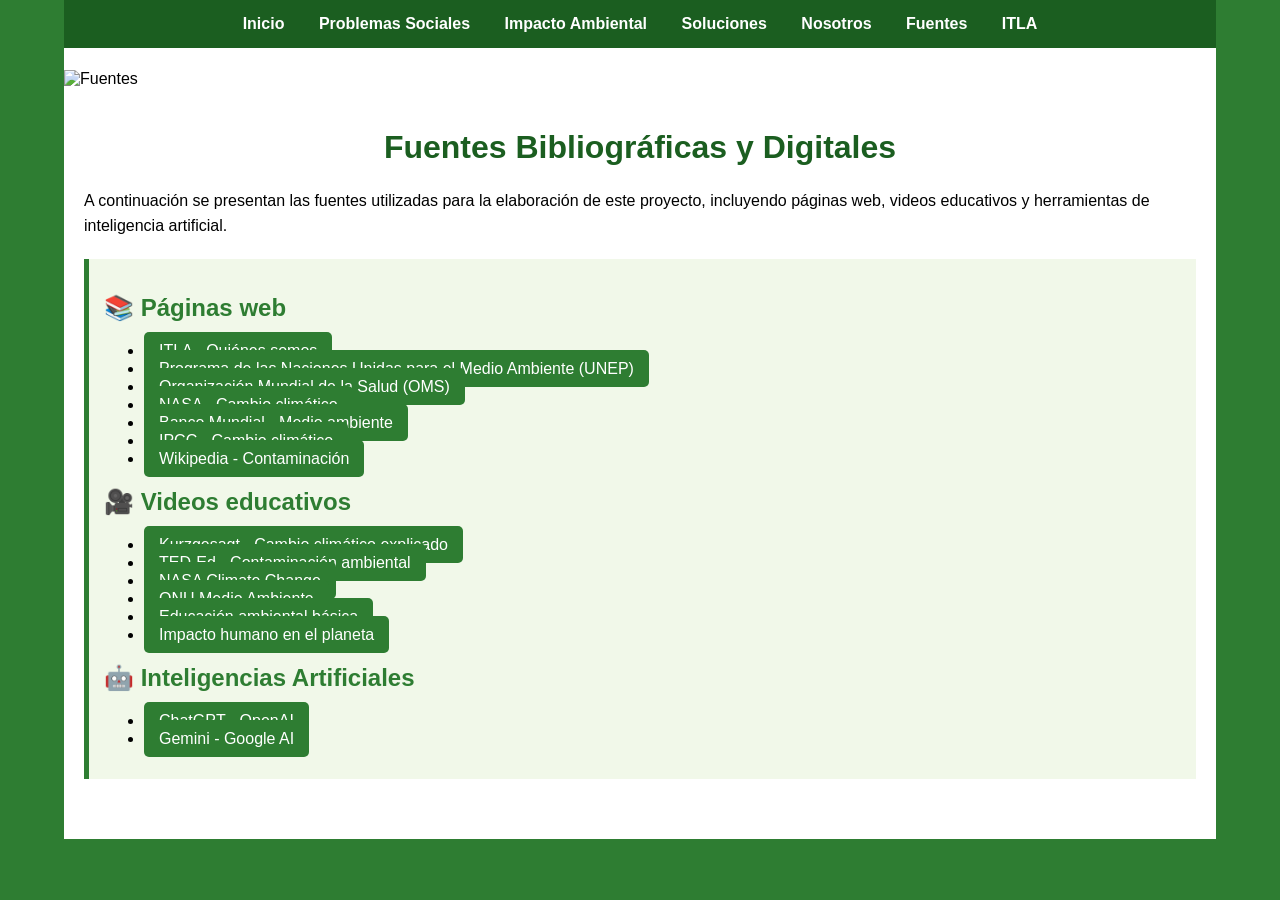
==== fuentes.html @ c2a1ee94 "Add files via upload" ====
<!DOCTYPE html>
<html lang="es">
<head>
    <meta charset="UTF-8">
    <title>Fuentes</title>
    <link rel="stylesheet" href="estilos.css">
</head>

<body>

<div class="contenedor">

    <!-- MENÚ SUPERIOR -->
    <nav id="menu">
        <a href="index.html">Inicio</a>
        <a href="problemas.html">Problemas Sociales</a>
        <a href="impacto.html">Impacto Ambiental</a>
        <a href="soluciones.html">Soluciones</a>
        <a href="nosotros.html">Nosotros</a>
        <a href="fuentes.html">Fuentes</a>
        <a href="https://itla.edu.do/quienes-somos/" target="_blank">ITLA</a>
    </nav>

    <div class="espacio"></div>

    <header>
        <img src="imagenes/fuentes.png" alt="Fuentes">
    </header>

    <main>

        <h1>Fuentes Bibliográficas y Digitales</h1>

        <p>
            A continuación se presentan las fuentes utilizadas para la elaboración de este proyecto,
            incluyendo páginas web, videos educativos y herramientas de inteligencia artificial.
        </p>

        <div class="caja">

            <h2>📚 Páginas web</h2>
            <ul>
                <li><a href="https://itla.edu.do/quienes-somos/" target="_blank">ITLA - Quiénes somos</a></li>
                <li><a href="https://www.unep.org/es" target="_blank">Programa de las Naciones Unidas para el Medio Ambiente (UNEP)</a></li>
                <li><a href="https://www.who.int/es" target="_blank">Organización Mundial de la Salud (OMS)</a></li>
                <li><a href="https://www.nasa.gov/" target="_blank">NASA - Cambio climático</a></li>
                <li><a href="https://www.worldbank.org/" target="_blank">Banco Mundial - Medio ambiente</a></li>
                <li><a href="https://www.ipcc.ch/" target="_blank">IPCC - Cambio climático</a></li>
                <li><a href="https://es.wikipedia.org/wiki/Contaminaci%C3%B3n" target="_blank">Wikipedia - Contaminación</a></li>
            </ul>

            <h2>🎥 Videos educativos</h2>
            <ul>
                <li><a href="https://www.youtube.com/watch?v=G4H1N_yXBiA" target="_blank">Kurzgesagt - Cambio climático explicado</a></li>
                <li><a href="https://www.youtube.com/watch?v=7qk3bY1Tg5A" target="_blank">TED-Ed - Contaminación ambiental</a></li>
                <li><a href="https://www.youtube.com/watch?v=4z2cL5B5h8A" target="_blank">NASA Climate Change</a></li>
                <li><a href="https://www.youtube.com/watch?v=Rql1V7d0g1Q" target="_blank">ONU Medio Ambiente</a></li>
                <li><a href="https://www.youtube.com/watch?v=EtW2rrLHs08" target="_blank">Educación ambiental básica</a></li>
                <li><a href="https://www.youtube.com/watch?v=1kUE0BZtTRc" target="_blank">Impacto humano en el planeta</a></li>
            </ul>

            <h2>🤖 Inteligencias Artificiales</h2>
            <ul>
                <li><a href="https://chat.openai.com/" target="_blank">ChatGPT - OpenAI</a></li>
                <li><a href="https://gemini.google.com/" target="_blank">Gemini - Google AI</a></li>
            </ul>

        </div>

    </main>

</div>

<script src="script.js"></script>

</body>
</html>
---- estilos.css ----
body {
    margin: 0;
    font-family: Arial, sans-serif;
    background-color: #2e7d32;
}

/* Contenedor */
.contenedor {
    width: 90%;
    margin: auto;
    background-color: white;
    padding-bottom: 20px;
    position: relative;
}

/* Menú */
nav {
    background-color: #1b5e20;
    padding: 15px;
    text-align: center;
    position: fixed;
    top: 0;
    width: 90%;
    left: 5%;
    box-sizing: border-box;
    transition: all 0.3s ease;
    z-index: 1000;
}

nav a {
    color: white;
    text-decoration: none;
    margin: 0 15px;
    font-weight: bold;
    transition: 0.3s;
}

nav a:hover {
    color: #a5d6a7;
}

/* Espacio para el menú */
.espacio {
    height: 70px;
}

/* Imagen principal */
header img {
    width: 100%;
    height: 350px;
    object-fit: cover;
}

/* Contenido */
main {
    padding: 20px;
}

h1 {
    text-align: center;
    color: #1b5e20;
}

h2 {
    color: #2e7d32;
}

p {
    line-height: 1.6;
}

/* Cajas */
.caja {
    background-color: #f1f8e9;
    padding: 15px;
    margin: 20px 0;
    border-left: 5px solid #2e7d32;
}

/* BOTÓN ITLA */
.caja a {
    background-color: #2e7d32;
    color: white;
    padding: 10px 15px;
    text-decoration: none;
    border-radius: 5px;
}

.caja a:hover {
    background-color: #1b5e20;
}

/* ========================= */
/* ESTUDIANTES (NOSOTROS) 🔥 */
/* ========================= */

.estudiantes {
    display: flex;
    justify-content: space-between;
    align-items: center;
    margin-top: 30px;
}

.estudiante {
    width: 18%;
    text-align: center;
}

.estudiante img {
    width: 100%;
    height: 150px;
    object-fit: cover;
    border-radius: 0; /* cuadrado */
    border: 3px solid #2e7d32;
}

.estudiante p {
    margin-top: 10px;
    font-weight: bold;
}

/* Efecto opcional bonito */
.estudiante img:hover {
    transform: scale(1.05);
    transition: 0.3s;
}


.estudiante img {
    cursor: pointer;
}

.estudiante img:hover {
    transform: scale(1.08);
    transition: 0.3s;
}

a:hover {
    text-decoration: underline;
}

/* Quitar estilo por defecto de los enlaces */
a {
    color: inherit; /* usa el color del texto normal */
    text-decoration: none; /* quita la línea */
}

.docente {
    display: flex;
    justify-content: flex-start; /* alineado a la izquierda */
    margin-top: 20px;
}

.profesor {
    width: 18%; /* mismo tamaño que estudiantes */
    text-align: center;
}

.profesor img {
    width: 100%;
    height: 150px;
    object-fit: cover;
    border-radius: 0;
    border: 3px solid #2e7d32;
}

.profesor p {
    margin-top: 10px;
    font-weight: bold;
}

.profesor img:hover {
    transform: scale(1.05);
    transition: 0.3s;
}
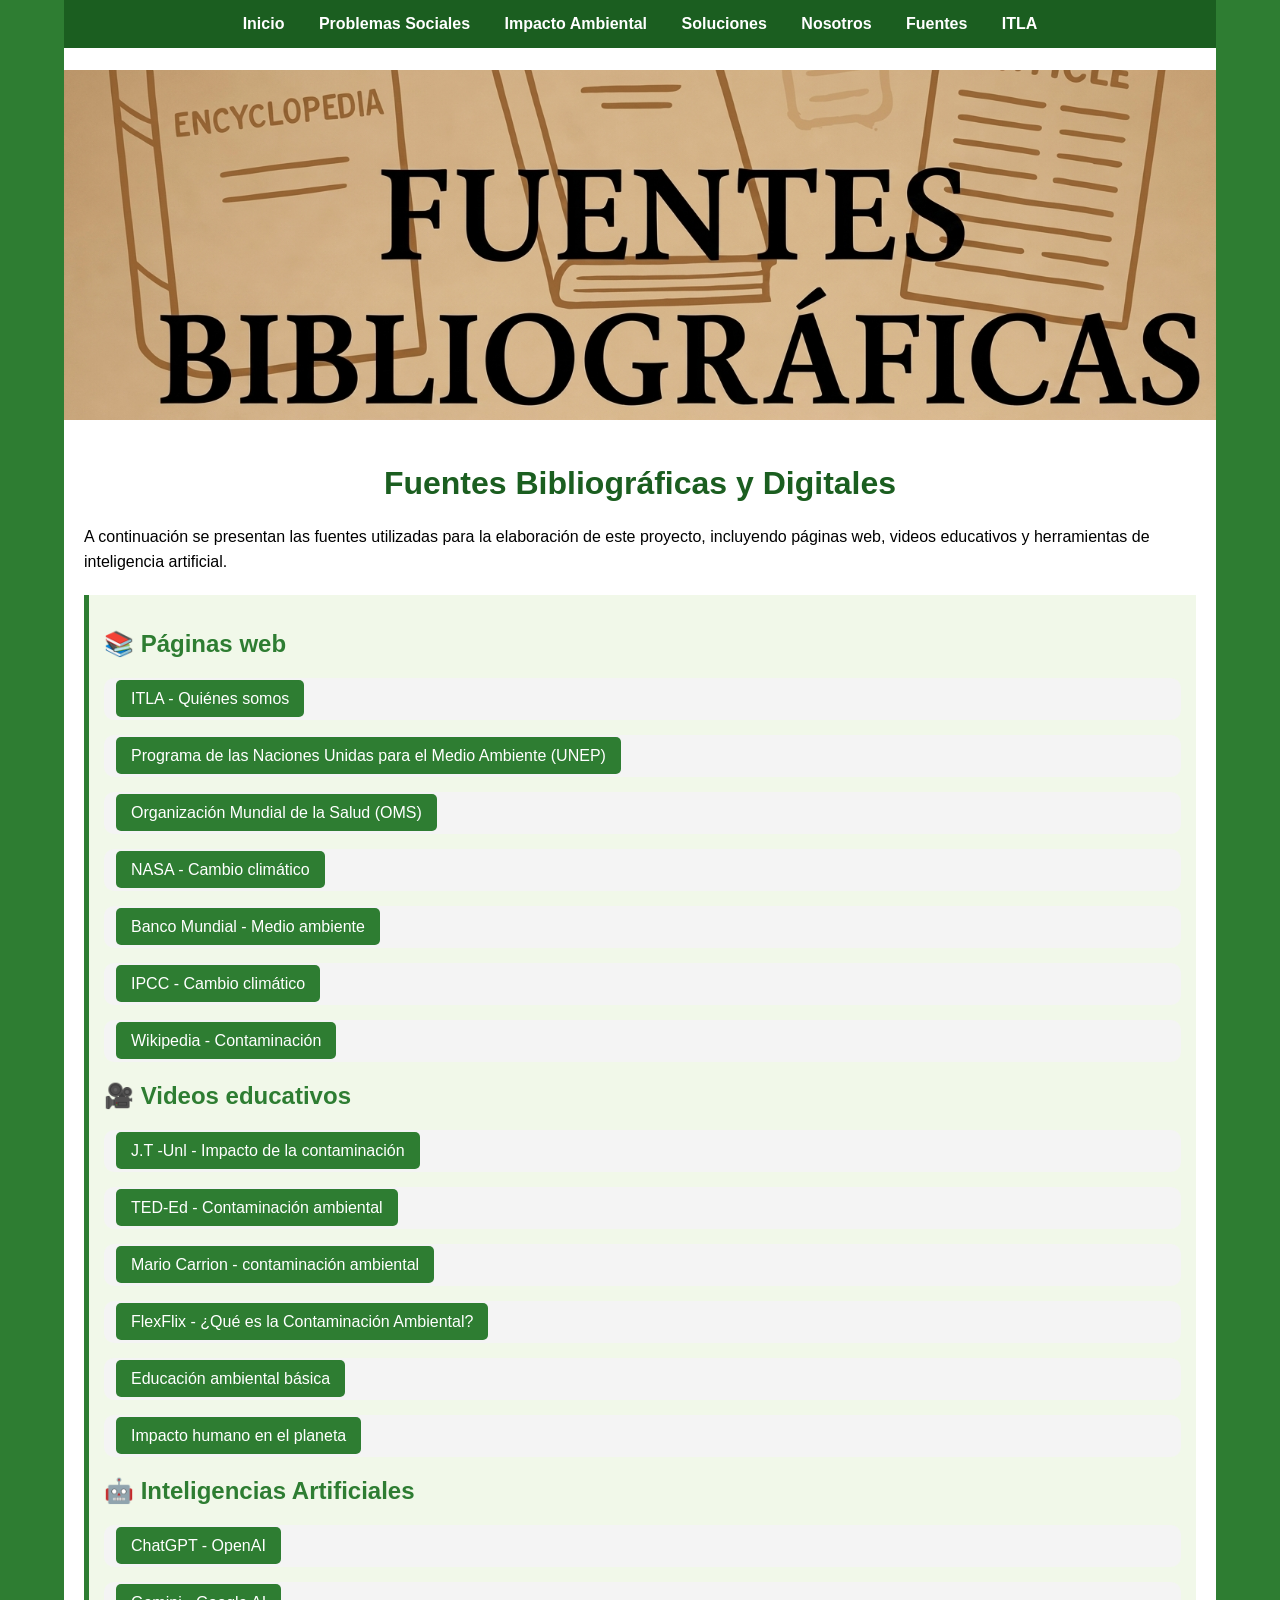
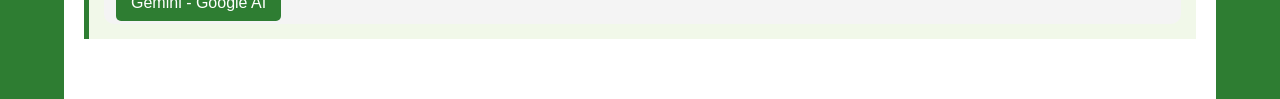
==== commit 7e68c2dd: "Update fuentes.html" ====
--- a/fuentes.html
+++ b/fuentes.html
@@ -51,10 +51,10 @@
 
             <h2>🎥 Videos educativos</h2>
             <ul>
-                <li><a href="https://www.youtube.com/watch?v=G4H1N_yXBiA" target="_blank">Kurzgesagt - Cambio climático explicado</a></li>
+                <li><a href="https://youtu.be/z6Bbp6sxxX4?si=Gl6hF5OKUxnNDO7M" target="_blank">J.T -Unl - Impacto de la contaminación</a></li>
                 <li><a href="https://www.youtube.com/watch?v=7qk3bY1Tg5A" target="_blank">TED-Ed - Contaminación ambiental</a></li>
-                <li><a href="https://www.youtube.com/watch?v=4z2cL5B5h8A" target="_blank">NASA Climate Change</a></li>
-                <li><a href="https://www.youtube.com/watch?v=Rql1V7d0g1Q" target="_blank">ONU Medio Ambiente</a></li>
+                <li><a href="https://youtu.be/TV-YEQOIFuQ?si=cPywF-HM-g-b47pK" target="_blank">Mario Carrion - contaminación ambiental</a></li>
+                <li><a href="https://youtu.be/TV-YEQOIFuQ?si=Kb3-JQDMf-FNzr_F" target="_blank">FlexFlix - ¿Qué es la Contaminación Ambiental?</a></li>
                 <li><a href="https://www.youtube.com/watch?v=EtW2rrLHs08" target="_blank">Educación ambiental básica</a></li>
                 <li><a href="https://www.youtube.com/watch?v=1kUE0BZtTRc" target="_blank">Impacto humano en el planeta</a></li>
             </ul>
@@ -74,4 +74,4 @@
 <script src="script.js"></script>
 
 </body>
-</html>+</html>
--- a/estilos.css
+++ b/estilos.css
@@ -3,6 +3,7 @@
     font-family: Arial, sans-serif;
     background-color: #2e7d32;
 }
+
 
 /* Contenedor */
 .contenedor {
@@ -172,4 +173,25 @@
 .profesor img:hover {
     transform: scale(1.05);
     transition: 0.3s;
-}+}
+
+
+.caja ul {
+    list-style: none;
+    padding: 0;
+    margin: 0;
+}
+
+/* 🔥 separación REAL entre recuadros */
+.caja li {
+    background: #f4f4f4;
+    padding: 12px;
+    border-radius: 10px;
+
+    margin: 0 0 15px 0; /* 👈 espacio abajo obligatorio */
+}
+
+/* elimina el espacio del último */
+.caja li:last-child {
+    margin-bottom: 0;
+}
